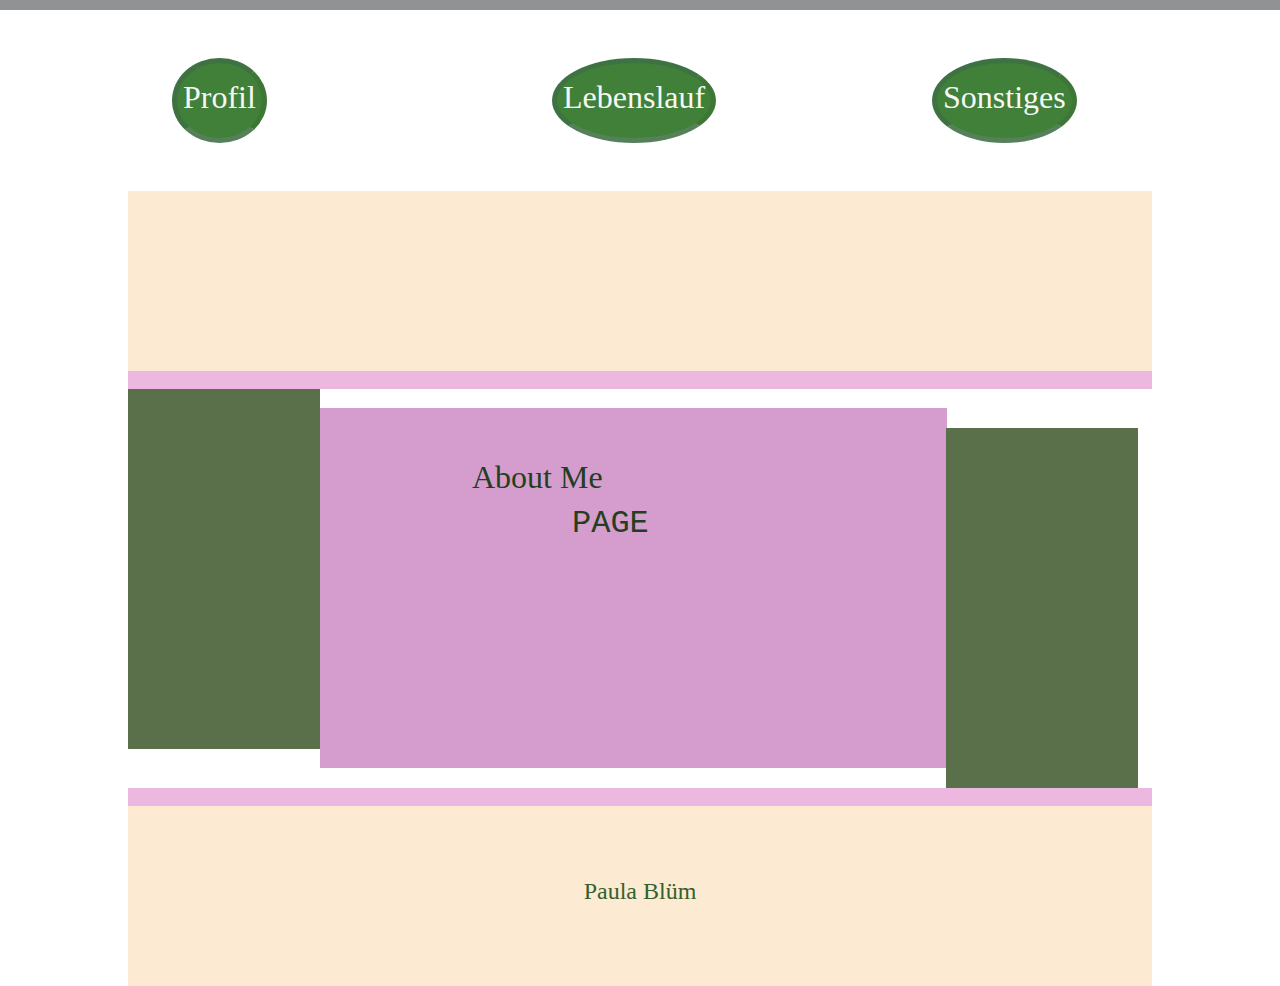
==== index.html @ d632b3ec "frist commit" ====
<html lang="en">

<head>
    <meta charset="UTF-8">
    <meta name="viewport" content="width=device-width, initial-scale=1.0">
    <link rel="stylesheet" href="styles.css">
    <title>Document</title>
    <link href="https://cdn.jsdelivr.net/npm/bootstrap@5.3.3/dist/css/bootstrap.min.css" rel="stylesheet"
        integrity="sha384-QWTKZyjpPEjISv5WaRU9OFeRpok6YctnYmDr5pNlyT2bRjXh0JMhjY6hW+ALEwIH" crossorigin="anonymous">

</head>

<body>
    <span class="placeholder col-12 placeholder-xs"></span>
    <!-- <nav class="navbar bg-body-tertiary"> -->
    <div class="container text-center">
        <div class="row my-5">
            <div class="col">
                <button type="button" class="button-navbar">
                    <a class="button-link" href="./profil.html">
                        <p class="button-schrift">Profil</p>
                    </a>
                </button>

            </div>
            <div class="col">
                <button type="button" class="button-navbar1">
                    <p class="button-schrift">Lebenslauf</p>
                </button>

            </div>
            <div class="col">
                <button type="button" class="button-navbar2">
                    <p class="button-schrift">Sonstiges</p>
                </button>
            </div>
        </div>
        <!-- </nav> -->
    </div>
    <!-- <div class="container-sm">
       hi
    </div> -->

    </div>

    <div class="schachmuster"></div>
    <div class="box"></div>
    <div class="box2"></div>
    <div class="box3">
        <ul class="liste1">
            <li class="text-about-me">
                <h2> About Me</h2>
            </li>
            <li class="text-page" style="font-family: monospace ">
                <p class="button-schrift">PAGE</p>
            </li>
        </ul>



        <!-- <center>About me</center> -->
    </div>
    <div class="box4"></div>
    <div class="box5"></div>
    <div class="schachmuster2">
        <h4>Paula Blüm</h4>
    </div>
    <!-- <script src="https://cdn.jsdelivr.net/npm/bootstrap@5.3.3/dist/js/bootstrap.bundle.min.js" integrity="sha384-YvpcrYf0tY3lHB60NNkmXc5s9fDVZLESaAA55NDzOxhy9GkcIdslK1eN7N6jIeHz" crossorigin="anonymous"></script> -->

</body>

</html>
---- styles.css ----
body {
    /* background-color:rgb(252, 234, 211); */
    /* font-size: 20px; */
    color: rgb(252, 234, 211);
    /* padding-left: 50px;
    padding-right:50px */
}

.schachmuster {
    background-color: rgb(252, 234, 211);
    /* width: 100vw ; */
    height: 20vh;
    margin-left: 10vw;
    margin-right: 10vw
}

.box {
    background-color: rgb(236, 184, 223);
    height: 2vh;
    margin-left: 10vw;
    margin-right: 10vw
}

.box2 {
    background-color: rgb(90, 112, 75);
    width: 15vw;
    height: 40vh;
    margin-left: 10vw;
    margin-right: 10vw
}

.box3 {
    background-color: rgb(212, 157, 205);
    margin-top: -26.6vw;
    width: 49vw;
    height: 40vh;
    margin-left: 25vw;
    margin-right: 10vw;
    display: flex;
    /* justify-content: center;
    align-items: center;   */
    font: 1em Cambria;

}

.h2 {
    text-align: center;
    margin: 50px;
    padding-top: 10px;
    padding-bottom: 70px;
}

.liste1 {
    list-style: none;
}

.text-about-me {
    margin-left: 120px;
    margin-top: 50px;
    color: rgb(34, 63, 30)
}

.text-page {
    margin-left: 220px;
    color: rgb(34, 63, 30)
}

.box4 {
    background-color: rgb(90, 112, 75);
    margin-top: -26.6vw;
    width: 15vw;
    height: 40vh;
    margin-left: 73.9vw;
    margin-right: 30vw
}

.box5 {
    background-color: rgb(236, 184, 223);
    height: 2vh;
    margin-left: 10vw;
    margin-right: 10vw
}

.schachmuster2 {
    background-color: rgb(252, 234, 211);
    /* width: 100vw ; */
    /* margin-bottom: -50vh; */
    height: 20vh;
    margin-left: 10vw;
    margin-right: 10vw;
    color: rgb(51, 97, 45);
    font-family: Cambria, Cochin, Georgia, Times, 'Times New Roman', serif;
    display: flex;
    justify-content: center;
    align-items: center;
}

.button-schrift{
    font-size: 2rem;
}
.button-link{
    text-decoration: none;
    color: rgb(247, 247, 247);
}


.button-navbar {
    font-family: Cambria;
    /* font-size: x-small; */
    color: rgb(247, 247, 247);
    border-radius: 50%;
    border-color: rgb(62, 114, 67);
    border-bottom-color: rgb(143, 212, 150);
    border-right-color: rgb(105, 202, 92);
    background-color: rgb(64, 128, 56);
    border-width: 5px;
    display: flex;
    justify-content: center;
    align-items: center;
    margin-left: 10vh;
    padding-top: 10px;

}

.button-navbar1 {
    font-family: Cambria;
    font-size: x-small;
    color: rgb(247, 247, 247);
    border-radius: 50%;
    border-color: rgb(62, 114, 67);
    border-bottom-color: rgb(143, 212, 150);
    border-right-color: rgb(105, 202, 92);
    background-color: rgb(64, 128, 56);
    border-width: 5px;
    display: flex;
    justify-content: center;
    align-items: center;
    margin-right: 10vh;
    margin-left: 10vh;
    padding-top: 10px;

}

.button-navbar2 {
    font-family: Cambria;
    font-size: x-small;
    color: rgb(247, 247, 247);
    border-radius: 50%;
    border-color: rgb(62, 114, 67);
    border-bottom-color: rgb(143, 212, 150);
    border-right-color: rgb(105, 202, 92);
    background-color: rgb(64, 128, 56);
    border-width: 5px;
    display: flex;
    justify-content: center;
    align-items: center;
    margin-right: 10vh;
    margin-left: 10vh;
    padding-top: 10px;

}
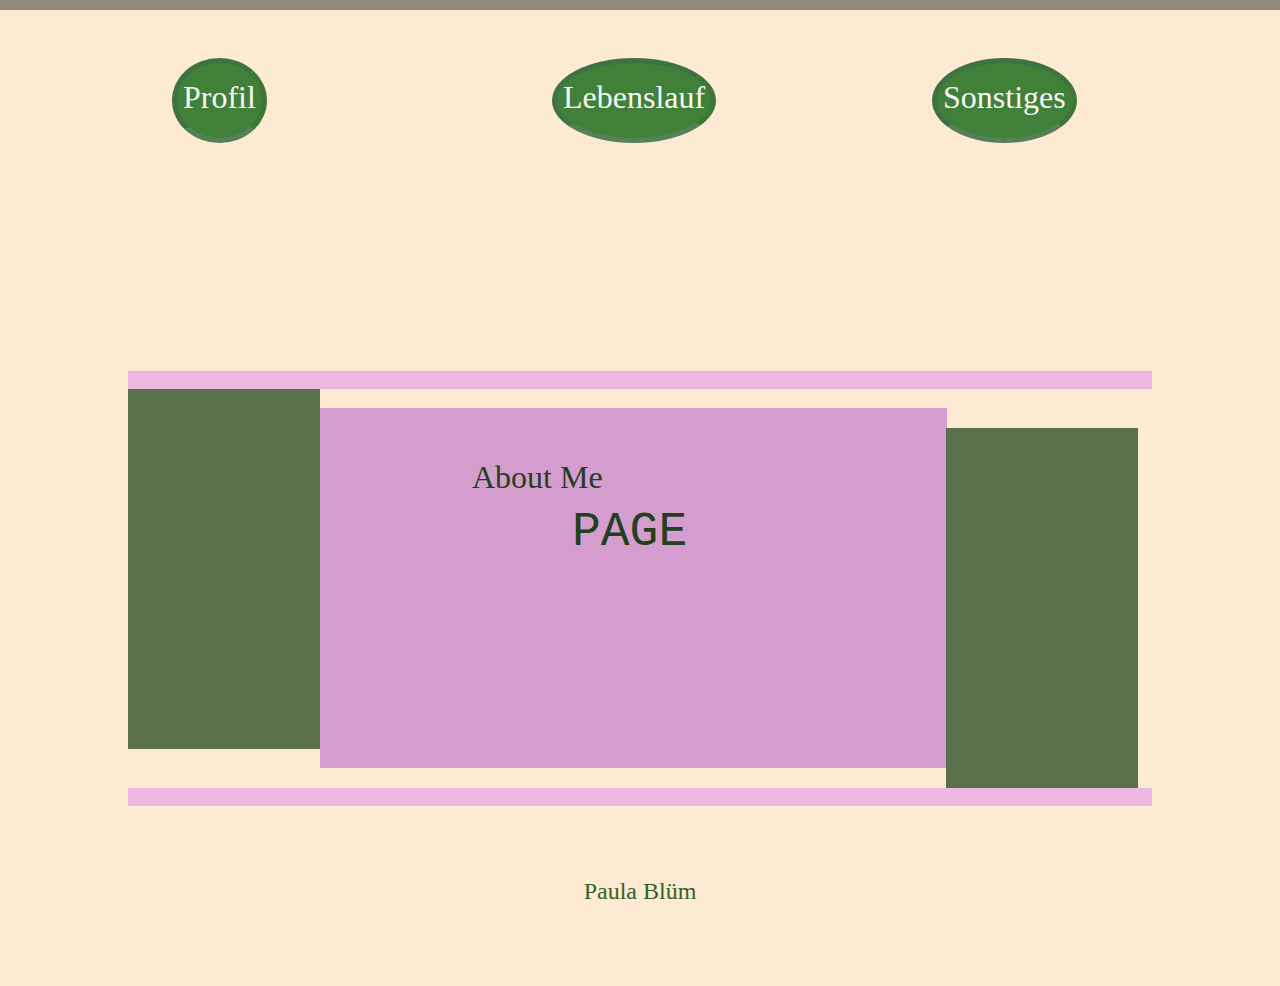
==== commit 6824e1e8: "added burger menu and other stuff" ====
--- a/index.html
+++ b/index.html
@@ -10,7 +10,7 @@
 
 </head>
 
-<body>
+<body class="seite">
     <span class="placeholder col-12 placeholder-xs"></span>
     <!-- <nav class="navbar bg-body-tertiary"> -->
     <div class="container text-center">
@@ -25,13 +25,17 @@
             </div>
             <div class="col">
                 <button type="button" class="button-navbar1">
+                    <a class="button-link" href="./lebenslauf.html">
                     <p class="button-schrift">Lebenslauf</p>
+                    </a>
                 </button>
 
             </div>
             <div class="col">
                 <button type="button" class="button-navbar2">
-                    <p class="button-schrift">Sonstiges</p>
+                    <a class="button-link" href="./sonstiges.html">
+                     <p class="button-schrift">Sonstiges</p>
+                    </a>
                 </button>
             </div>
         </div>
@@ -52,7 +56,7 @@
                 <h2> About Me</h2>
             </li>
             <li class="text-page" style="font-family: monospace ">
-                <p class="button-schrift">PAGE</p>
+                <p class="button-schrift1">PAGE</p>
             </li>
         </ul>
 
--- a/styles.css
+++ b/styles.css
@@ -1,7 +1,7 @@
-body {
+.seite {
     /* background-color:rgb(252, 234, 211); */
     /* font-size: 20px; */
-    color: rgb(252, 234, 211);
+    background-color: rgb(252, 234, 211);
     /* padding-left: 50px;
     padding-right:50px */
 }
@@ -158,4 +158,7 @@
     margin-left: 10vh;
     padding-top: 10px;
 
+}
+.button-schrift1{
+    font-size: 3rem;
 }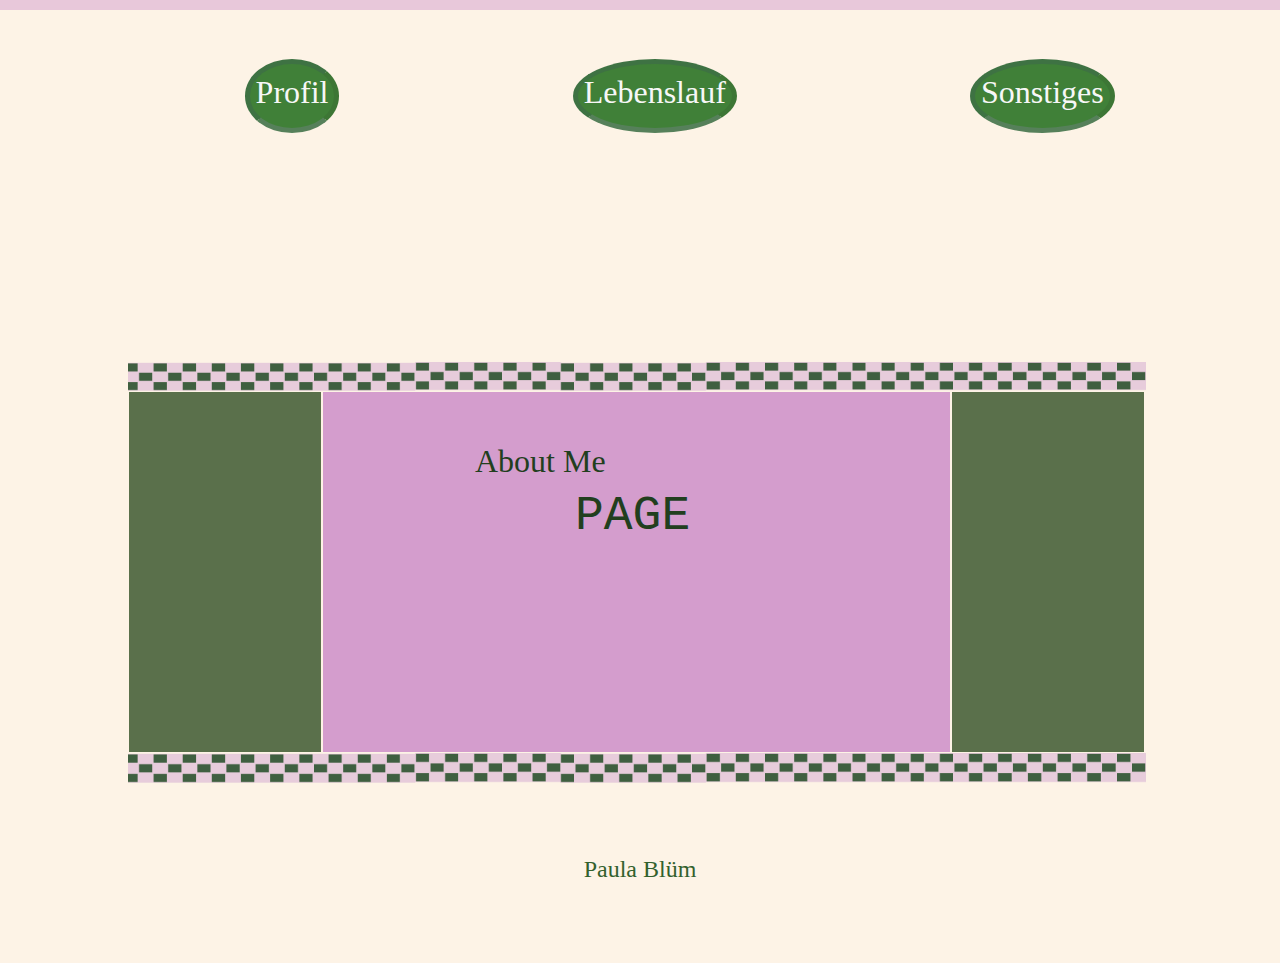
==== commit a419bbf7: "verbesserung" ====
--- a/index.html
+++ b/index.html
@@ -13,59 +13,77 @@
 <body class="seite">
     <span class="placeholder col-12 placeholder-xs"></span>
     <!-- <nav class="navbar bg-body-tertiary"> -->
-    <div class="container text-center">
-        <div class="row my-5">
-            <div class="col">
-                <button type="button" class="button-navbar">
-                    <a class="button-link" href="./profil.html">
-                        <p class="button-schrift">Profil</p>
-                    </a>
-                </button>
+    <table>
+        <tr>
+            <td class="o">
+                <!-- <div class="container text-center"> -->
+                <div class="row my-5">
+                    <div class="col">
+                        <button type="button" class="button-navbar">
+                            <a class="button-link" href="./profil.html">
+                                <p class="button-schrift">Profil</p>
+                            </a>
+                        </button>
 
-            </div>
-            <div class="col">
-                <button type="button" class="button-navbar1">
-                    <a class="button-link" href="./lebenslauf.html">
-                    <p class="button-schrift">Lebenslauf</p>
-                    </a>
-                </button>
+                    </div>
+            </td>
+            <td class="o">
+                <div class="col">
+                    <button type="button" class="button-navbar1">
+                        <a class="button-link" href="./lebenslauf.html">
+                            <p class="button-schrift">Lebenslauf</p>
+                        </a>
+                    </button>
 
-            </div>
-            <div class="col">
-                <button type="button" class="button-navbar2">
-                    <a class="button-link" href="./sonstiges.html">
-                     <p class="button-schrift">Sonstiges</p>
-                    </a>
-                </button>
-            </div>
-        </div>
-        <!-- </nav> -->
-    </div>
-    <!-- <div class="container-sm">
-       hi
-    </div> -->
-
-    </div>
-
-    <div class="schachmuster"></div>
-    <div class="box"></div>
-    <div class="box2"></div>
-    <div class="box3">
-        <ul class="liste1">
-            <li class="text-about-me">
-                <h2> About Me</h2>
-            </li>
-            <li class="text-page" style="font-family: monospace ">
-                <p class="button-schrift1">PAGE</p>
-            </li>
-        </ul>
+                </div>
+            </td>
+            <td class="o">
+                <div class="col">
+                    <button type="button" class="button-navbar2">
+                        <a class="button-link" href="./sonstiges.html">
+                            <p class="button-schrift">Sonstiges</p>
+                        </a>
+                    </button>
+                </div>
+                </div>
+                <!-- </nav> -->
+                </div>
+            </td>
+        </tr>
+    </table>
+        
+            <div class="schachmuster"></div>
+        <img src="/assets/Group 30.png" class="bild1">
+            <!-- <div class="box"></div> -->
 
 
+        <table>
+        <tr>
+            <td>
+                <div class="box2"></div>
+            </td>
+            <td>
+                <div class="box3">
 
-        <!-- <center>About me</center> -->
-    </div>
-    <div class="box4"></div>
-    <div class="box5"></div>
+                    <ul class="liste1">
+                        <li class="text-about-me">
+                            <h2> About Me</h2>
+                        </li>
+                        <li class="text-page" style="font-family: monospace ">
+                            <p class="button-schrift1">PAGE</p>
+                        </li>
+                    </ul>
+                </div>
+
+            </td>
+            <td>
+                <div class="box4"></div>
+            </td>
+        </tr>
+    </table>
+    <img src="/assets/Group 30.png" class="bild1">
+    <!-- <div class="box5"></div> -->
+    
     <div class="schachmuster2">
         <h4>Paula Blüm</h4>
     </div>
@@ -73,4 +91,4 @@
 
 </body>
 
-</html>+</html>
--- a/styles.css
+++ b/styles.css
@@ -1,47 +1,90 @@
 .seite {
     /* background-color:rgb(252, 234, 211); */
     /* font-size: 20px; */
-    background-color: rgb(252, 234, 211);
+    background-color: rgb(253, 243, 230);
+    margin-top: 5vhs;
+
     /* padding-left: 50px;
     padding-right:50px */
 }
+.placeholder{
+    color:  rgb(212, 157, 205);
+}
 
 .schachmuster {
-    background-color: rgb(252, 234, 211);
+    background-color: rgb(253, 243, 230);
     /* width: 100vw ; */
     height: 20vh;
     margin-left: 10vw;
     margin-right: 10vw
+}
+.bild1{
+    margin-left: 10vw;
+    margin-right: 10vw;
+    display: flex;
+    justify-content:left;
+    align-items: center;
+    width: 79.5vw;
+    
+    
 }
 
 .box {
     background-color: rgb(236, 184, 223);
     height: 2vh;
     margin-left: 10vw;
-    margin-right: 10vw
+    margin-right: 10vw;
+
 }
 
 .box2 {
     background-color: rgb(90, 112, 75);
     width: 15vw;
     height: 40vh;
-    margin-left: 10vw;
-    margin-right: 10vw
+    /* margin-left: 10vw;
+    margin-right: 10vw */
 }
 
 .box3 {
     background-color: rgb(212, 157, 205);
-    margin-top: -26.6vw;
+    /* margin-top: -26.6vw; */
     width: 49vw;
     height: 40vh;
-    margin-left: 25vw;
-    margin-right: 10vw;
+    /* margin-left: 25vw;
+    margin-right: 10vw; */
     display: flex;
     /* justify-content: center;
     align-items: center;   */
     font: 1em Cambria;
 
 }
+tr{
+    margin-left: 10vw;
+    margin-right: 10vw;
+    display: flex;
+    justify-content: left;
+    align-items: left;
+    max-width: 20vw ;
+    
+}
+.o{
+   
+    display: flex;
+    justify-content: left;
+    align-items: center;
+    text-align: center;
+    margin-left:2vw ;
+    margin-right: 2vw;
+}
+tbody{
+    display: flex;
+    justify-content:left;
+    align-items: center;
+}
+/* .p{
+    background-color:  rgb(212, 157, 205) ;
+    width: max-content; */
+/* } */
 
 .h2 {
     text-align: center;
@@ -67,11 +110,11 @@
 
 .box4 {
     background-color: rgb(90, 112, 75);
-    margin-top: -26.6vw;
+    /* margin-top: -26.6vw; */
     width: 15vw;
     height: 40vh;
-    margin-left: 73.9vw;
-    margin-right: 30vw
+    /* margin-left: 73.9vw;
+    margin-right: 30vw */
 }
 
 .box5 {
@@ -82,7 +125,7 @@
 }
 
 .schachmuster2 {
-    background-color: rgb(252, 234, 211);
+    background-color: rgb(253, 243, 230);
     /* width: 100vw ; */
     /* margin-bottom: -50vh; */
     height: 20vh;
@@ -117,9 +160,18 @@
     display: flex;
     justify-content: center;
     align-items: center;
+    margin-right: 10vh;
     margin-left: 10vh;
     padding-top: 10px;
-
+    transition: transform 0.3s;
+
+}
+.button-navbar:hover {
+    box-shadow: 0 12px 16px 0 rgba(0,0,0,0.24),0 17px 50px 0 rgba(0,0,0,0.19);
+    transform: translateY(-10px);
+    background-color:  rgb(69, 116, 42);
+    
+    
 }
 
 .button-navbar1 {
@@ -138,6 +190,13 @@
     margin-right: 10vh;
     margin-left: 10vh;
     padding-top: 10px;
+    transition: transform 0.3s;
+
+}
+.button-navbar1:hover {
+    box-shadow: 0 12px 16px 0 rgba(0,0,0,0.24),0 17px 50px 0 rgba(0,0,0,0.19);
+    transform: translateY(-10px);
+    background-color:  rgb(69, 116, 42);
 
 }
 
@@ -157,8 +216,18 @@
     margin-right: 10vh;
     margin-left: 10vh;
     padding-top: 10px;
-
+    transition: transform 0.3s;
+
+}
+.button-navbar2:hover {
+    box-shadow: 0 12px 16px 0 rgba(0,0,0,0.24),0 17px 50px 0 rgba(0,0,0,0.19);
+    transform: translateY(-10px);
+    background-color:  rgb(69, 116, 42);
 }
 .button-schrift1{
     font-size: 3rem;
+}
+table{
+    width: 100vw;
+    height: 200wh;
 }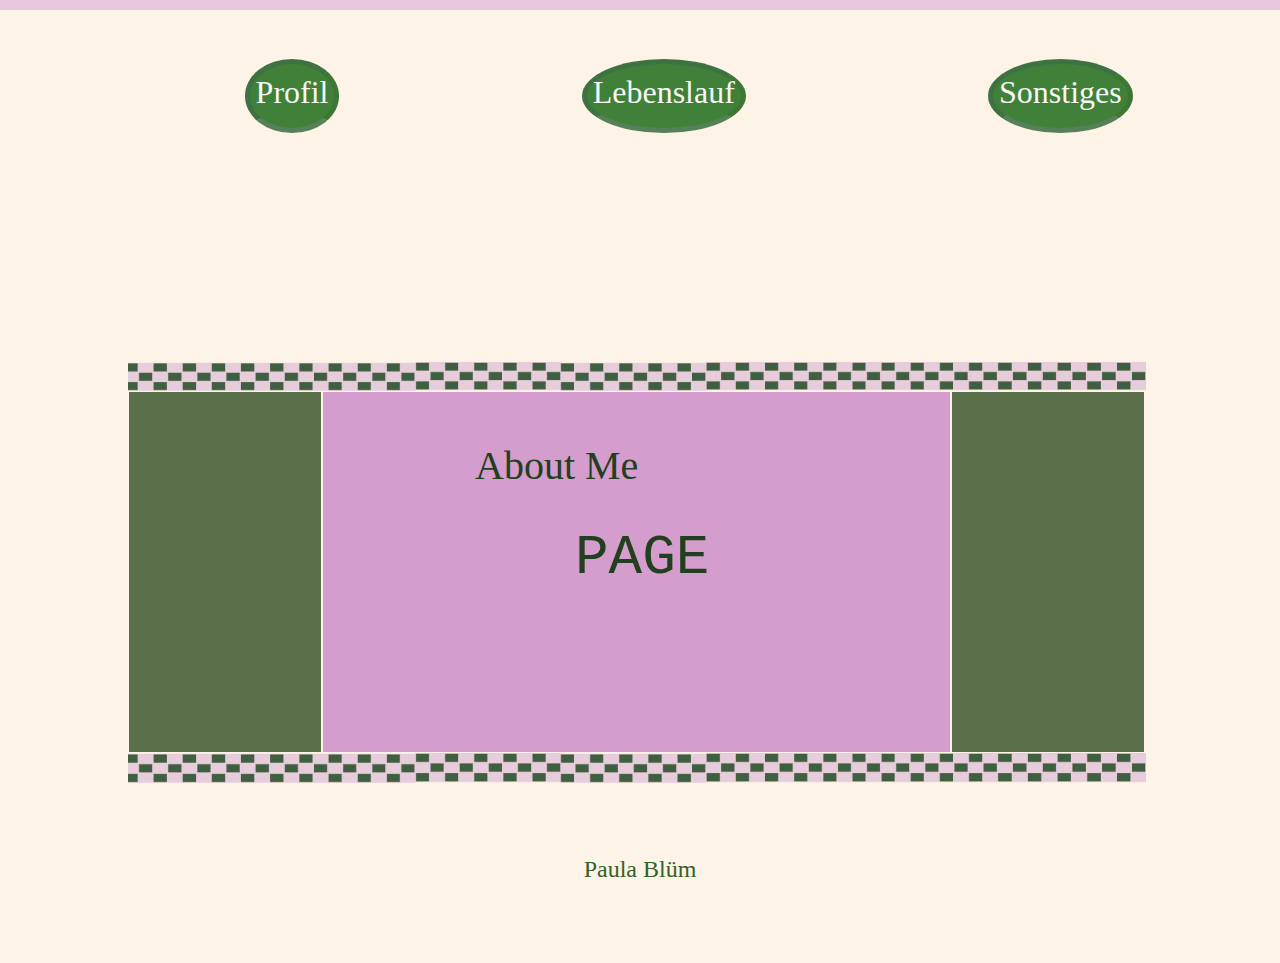
==== commit a4408127: "endergebnis" ====
--- a/index.html
+++ b/index.html
@@ -13,7 +13,7 @@
 <body class="seite">
     <span class="placeholder col-12 placeholder-xs"></span>
     <!-- <nav class="navbar bg-body-tertiary"> -->
-    <table>
+    <table >
         <tr>
             <td class="o">
                 <!-- <div class="container text-center"> -->
@@ -67,7 +67,7 @@
 
                     <ul class="liste1">
                         <li class="text-about-me">
-                            <h2> About Me</h2>
+                            <h1> About Me</h1>
                         </li>
                         <li class="text-page" style="font-family: monospace ">
                             <p class="button-schrift1">PAGE</p>
--- a/styles.css
+++ b/styles.css
@@ -7,6 +7,17 @@
     /* padding-left: 50px;
     padding-right:50px */
 }
+@keyframes slideInTop {
+   from{
+       transform: translateY(-80px)
+
+   }
+    to{
+        transform: translateY(0)
+    }
+   
+}
+
 .placeholder{
     color:  rgb(212, 157, 205);
 }
@@ -75,21 +86,31 @@
     text-align: center;
     margin-left:2vw ;
     margin-right: 2vw;
+    animation-name: slideInTop;
+    animation-duration: 1s ;
+    animation-timing-function: ease;
+    animation-delay: 0s;
+    animation-iteration-count:1 ;
+    animation-direction:normal ;
+    animation-fill-mode:none ;
+   
 }
 tbody{
     display: flex;
     justify-content:left;
     align-items: center;
+    
+    
 }
 /* .p{
     background-color:  rgb(212, 157, 205) ;
     width: max-content; */
 /* } */
 
-.h2 {
+.h1 {
     text-align: center;
     margin: 50px;
-    padding-top: 10px;
+    margin-top: 4vh;
     padding-bottom: 70px;
 }
 
@@ -188,7 +209,7 @@
     justify-content: center;
     align-items: center;
     margin-right: 10vh;
-    margin-left: 10vh;
+    margin-left: 11vh;
     padding-top: 10px;
     transition: transform 0.3s;
 
@@ -214,7 +235,7 @@
     justify-content: center;
     align-items: center;
     margin-right: 10vh;
-    margin-left: 10vh;
+    margin-left: 11vh;
     padding-top: 10px;
     transition: transform 0.3s;
 
@@ -225,7 +246,9 @@
     background-color:  rgb(69, 116, 42);
 }
 .button-schrift1{
-    font-size: 3rem;
+    font-size: 3.5rem;
+    margin-top:4vh;
+
 }
 table{
     width: 100vw;
